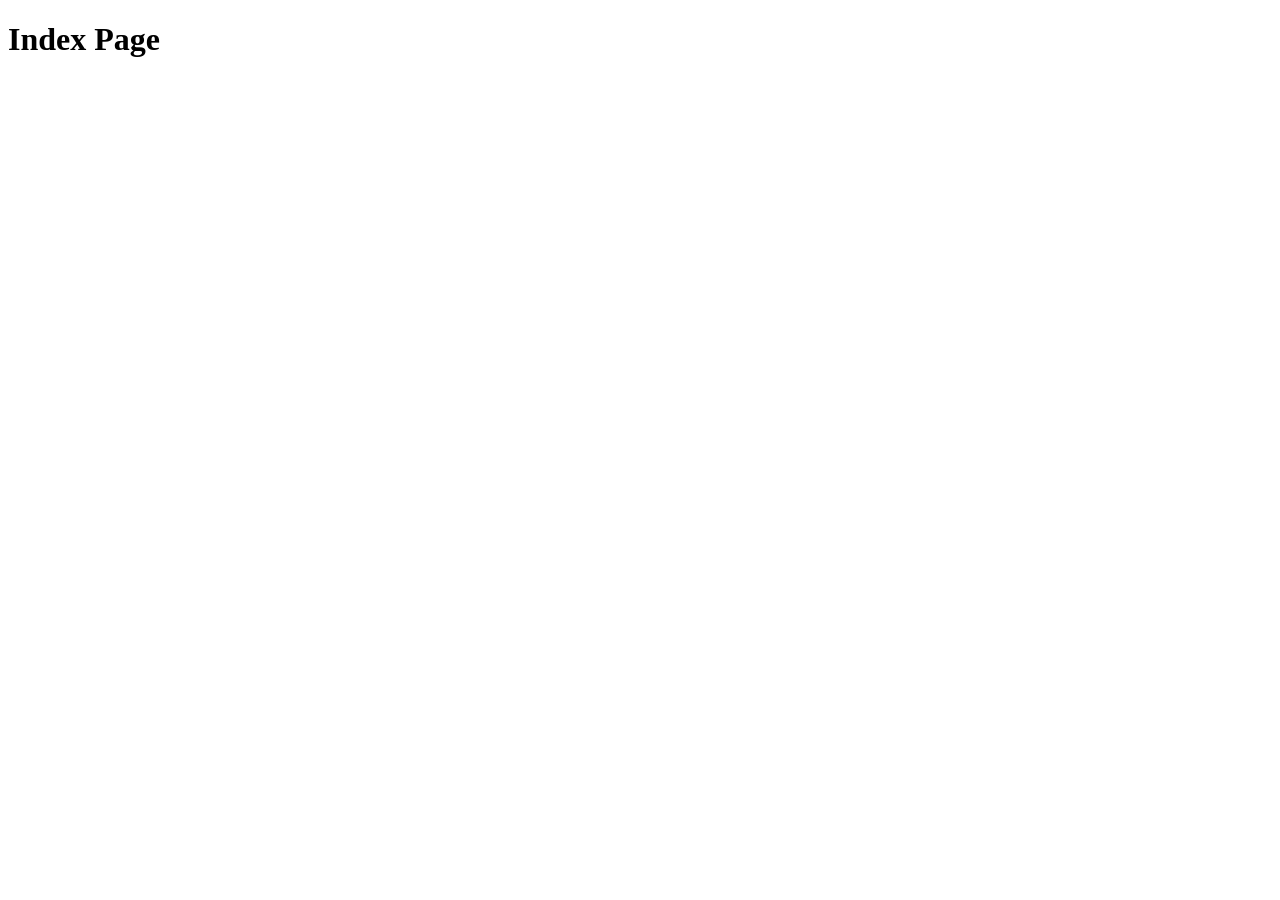
==== pet-clinic-web/src/main/resources/templates/index.html @ 3b38600b "Adding Index Page and Controller. Closes #8" ====
<!DOCTYPE html>
<html lang="en" xmlns:th="http://www.thymeleaf.org">
<head>
    <meta charset="UTF-8">
    <title>Pet Clinic Index</title>
</head>
<body>
  <h1 th:text="'Index Page'">Index Page</h1>

</body>
</html>
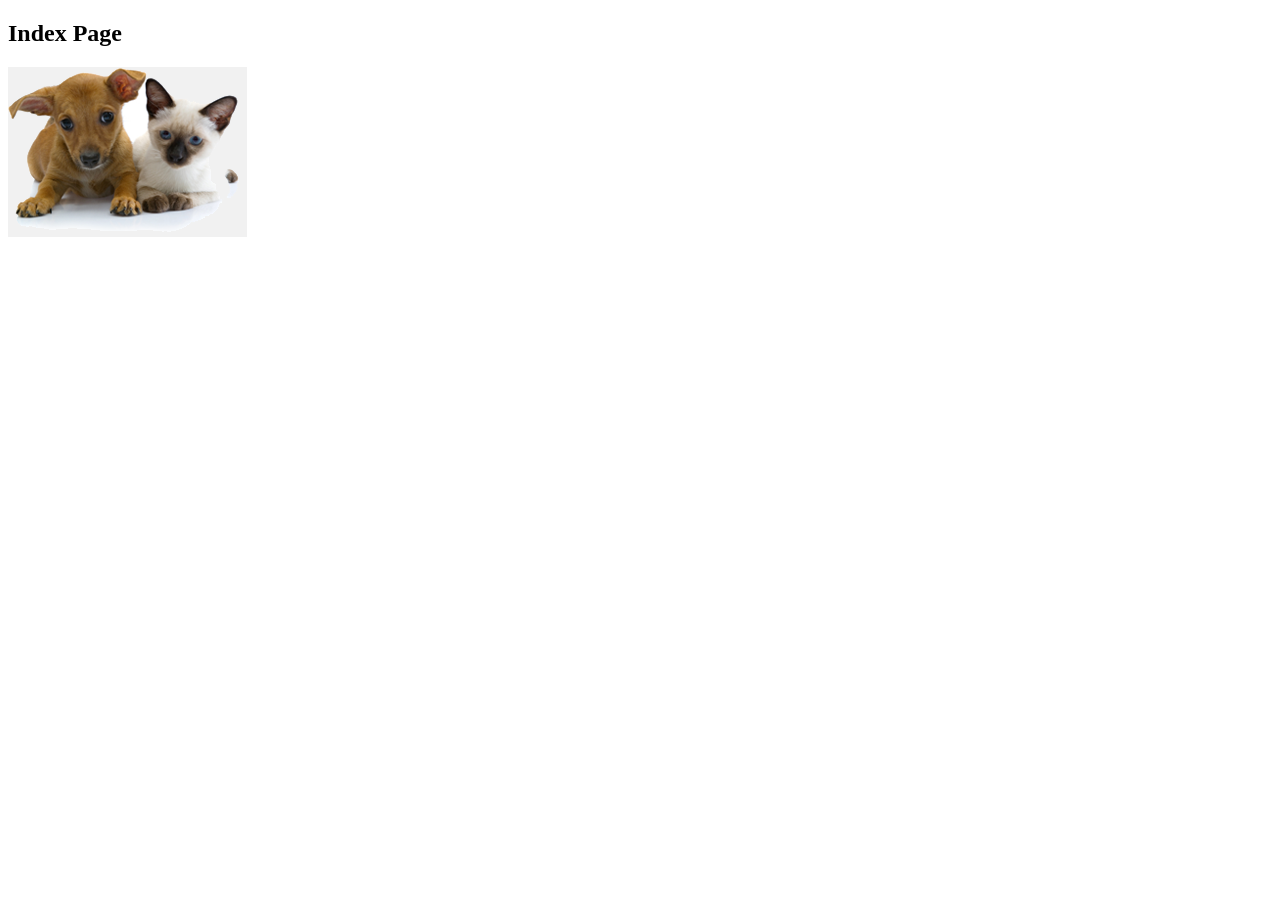
==== commit 0884db2a: "Added master layout. Closes #19" ====
--- a/pet-clinic-web/src/main/resources/templates/index.html
+++ b/pet-clinic-web/src/main/resources/templates/index.html
@@ -1,11 +1,17 @@
 <!DOCTYPE html>
-<html lang="en" xmlns:th="http://www.thymeleaf.org">
+<html lang="en" xmlns:th="http://www.thymeleaf.org" th:replace="~{fragments/layout :: layout (~{::body},'home')}">
 <head>
     <meta charset="UTF-8">
     <title>Pet Clinic Index</title>
 </head>
 <body>
-  <h1 th:text="'Index Page'">Index Page</h1>
+  <h2 th:text="#{welcome}">Index Page</h2>
+
+  <div class="row">
+      <div class="col-md-12">
+          <img class="img-responsive" src="../static/resources/images/pets.png" th:src="@{/resources/images/pets.png}"/>
+      </div>
+  </div>
 
 </body>
 </html>
